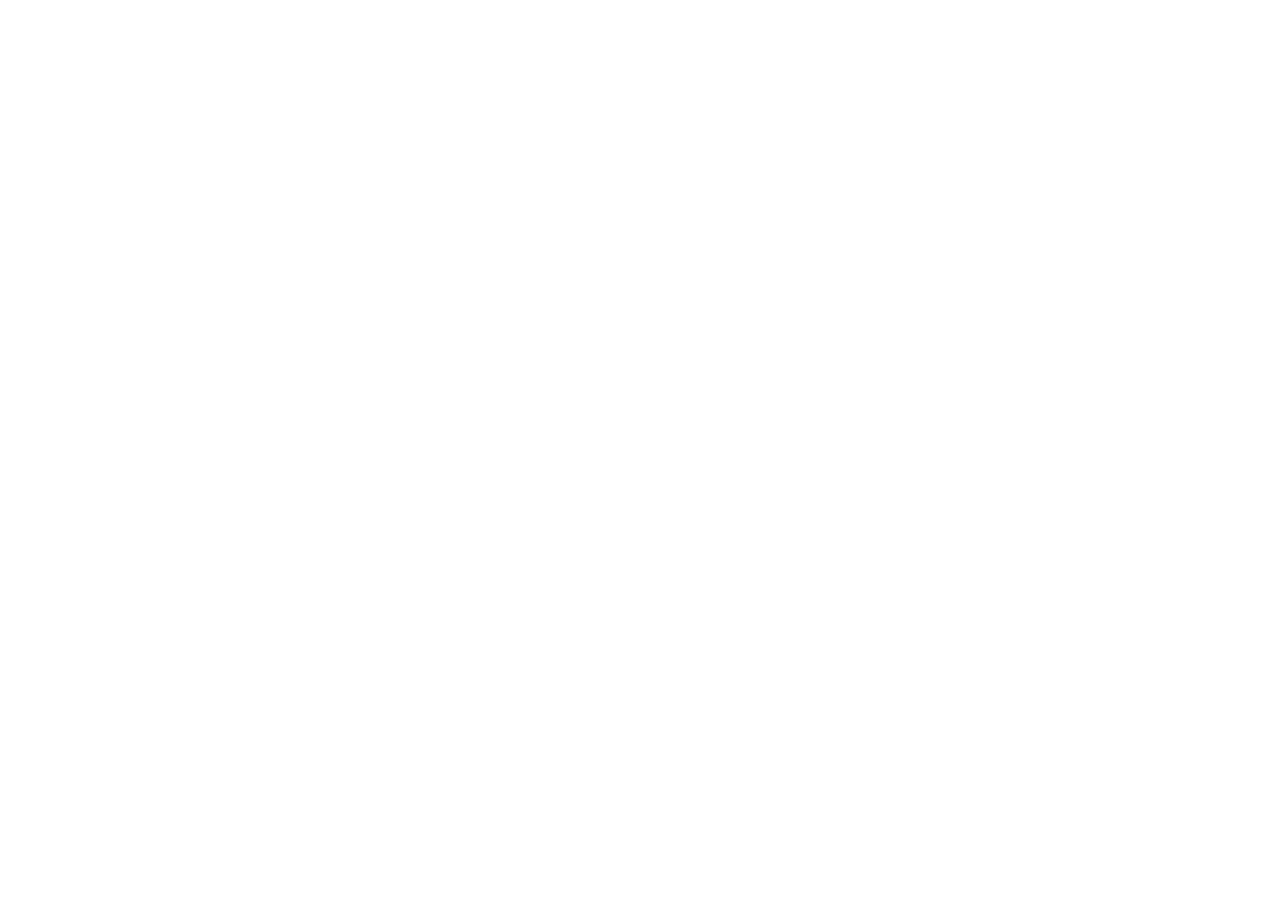
==== index.html @ 78dc9cd1 "Initial commit" ====
<!DOCTYPE html>
<html lang="en">
  <head>
    <meta charset="UTF-8" />
    <meta name="viewport" content="width=device-width, initial-scale=1.0" />
    <title>Odin Recipes</title>
  </head>

  <body></body>
</html>
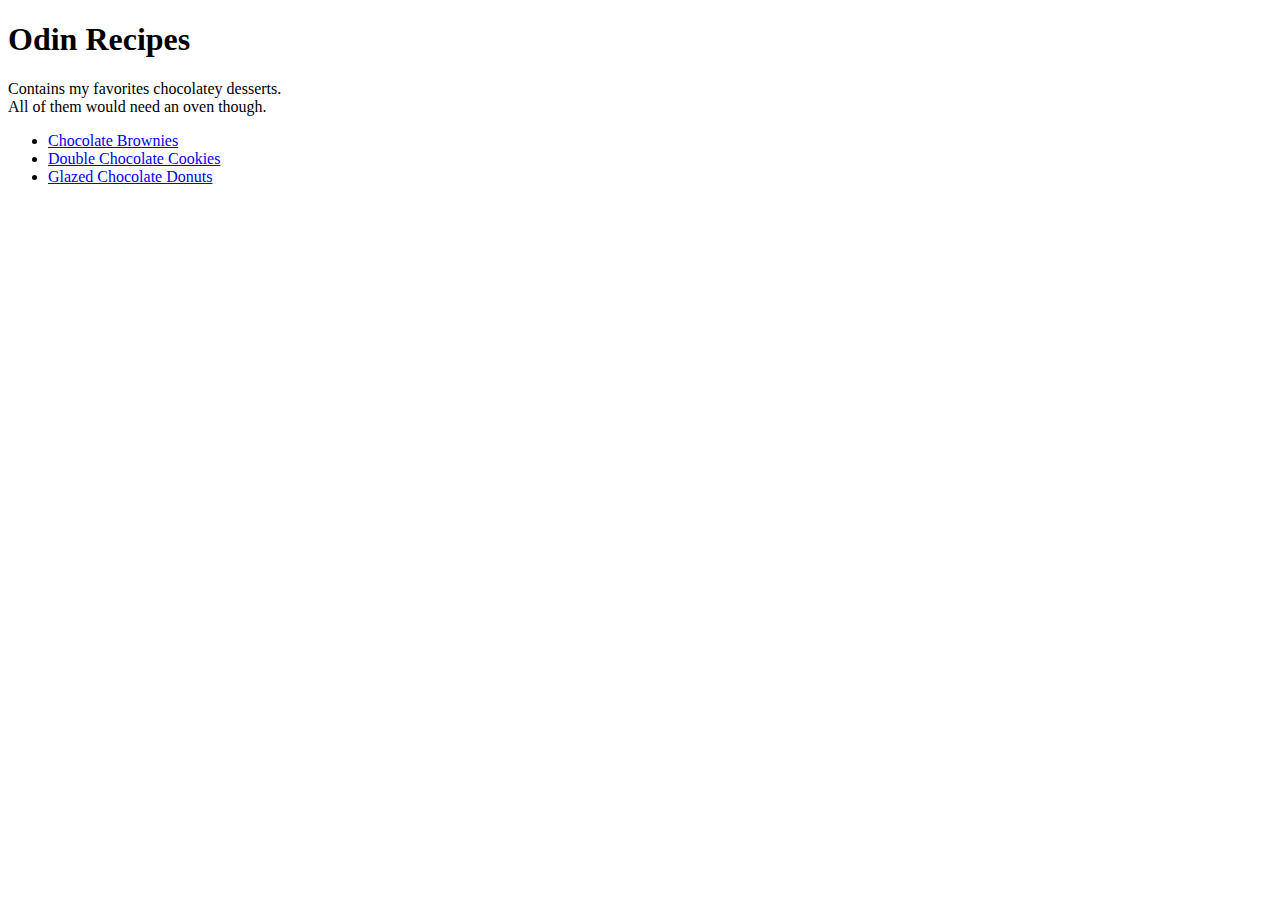
==== commit a34226bf: "Add link to the recipes" ====
--- a/index.html
+++ b/index.html
@@ -6,5 +6,37 @@
     <title>Odin Recipes</title>
   </head>
 
-  <body></body>
+  <body>
+    <h1>Odin Recipes</h1>
+    <p>
+      Contains my favorites chocolatey desserts. <br />
+      All of them would need an oven though.
+    </p>
+    <ul>
+      <li>
+        <a
+          href="./recipes/chocolate-brownies.html"
+          target="_blank"
+          rel="noreferrer"
+          >Chocolate Brownies</a
+        >
+      </li>
+      <li>
+        <a
+          href="./recipes/chocolate-brownies.html"
+          target="_blank"
+          rel="noreferrer"
+          >Double Chocolate Cookies</a
+        >
+      </li>
+      <li>
+        <a
+          href="./recipes/chocolate-brownies.html"
+          target="_blank"
+          rel="noreferrer"
+          >Glazed Chocolate Donuts</a
+        >
+      </li>
+    </ul>
+  </body>
 </html>
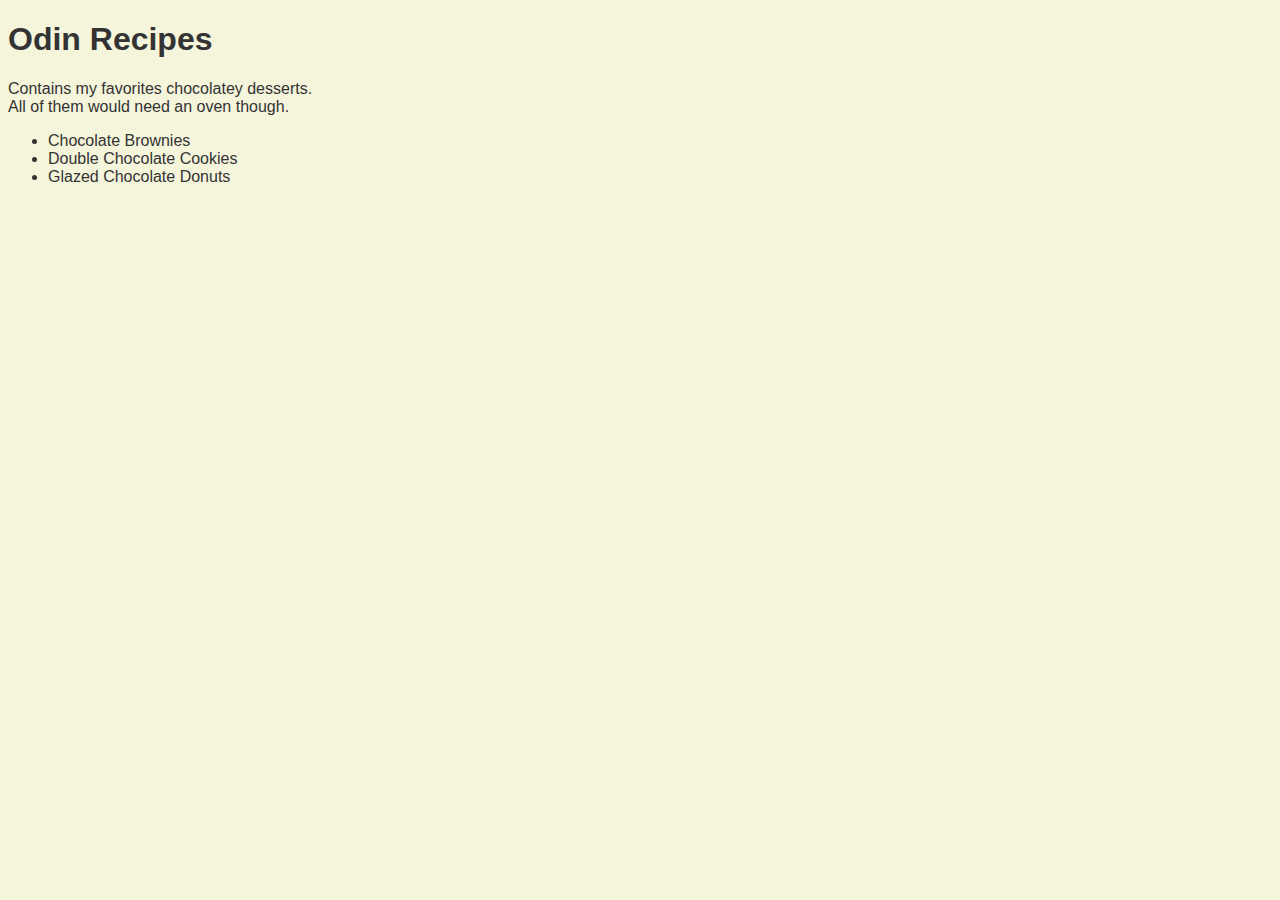
==== commit 60128f57: "Added styling to pages" ====
--- a/index.html
+++ b/index.html
@@ -3,6 +3,7 @@
   <head>
     <meta charset="UTF-8" />
     <meta name="viewport" content="width=device-width, initial-scale=1.0" />
+    <link rel="stylesheet" href="style.css" />
     <title>Odin Recipes</title>
   </head>
 
@@ -14,28 +15,15 @@
     </p>
     <ul>
       <li>
-        <a
-          href="./recipes/chocolate-brownies.html"
-          target="_blank"
-          rel="noreferrer"
-          >Chocolate Brownies</a
-        >
+        <a href="./recipes/chocolate-brownies.html">Chocolate Brownies</a>
       </li>
       <li>
-        <a
-          href="./recipes/chocolate-brownies.html"
-          target="_blank"
-          rel="noreferrer"
+        <a href="./recipes/double-chocolate-cookies.html"
           >Double Chocolate Cookies</a
         >
       </li>
       <li>
-        <a
-          href="./recipes/chocolate-brownies.html"
-          target="_blank"
-          rel="noreferrer"
-          >Glazed Chocolate Donuts</a
-        >
+        <a href="./recipes/glazed-choco-donuts.html">Glazed Chocolate Donuts</a>
       </li>
     </ul>
   </body>
--- a/style.css
+++ b/style.css
@@ -0,0 +1,14 @@
+body {
+  background-color: #f5f5dc;
+  color: #333;
+  font-family: Arial, Helvetica, sans-serif;
+}
+
+a {
+  color: #333;
+  text-decoration: none;
+}
+
+a:hover {
+  text-decoration: underline;
+}
